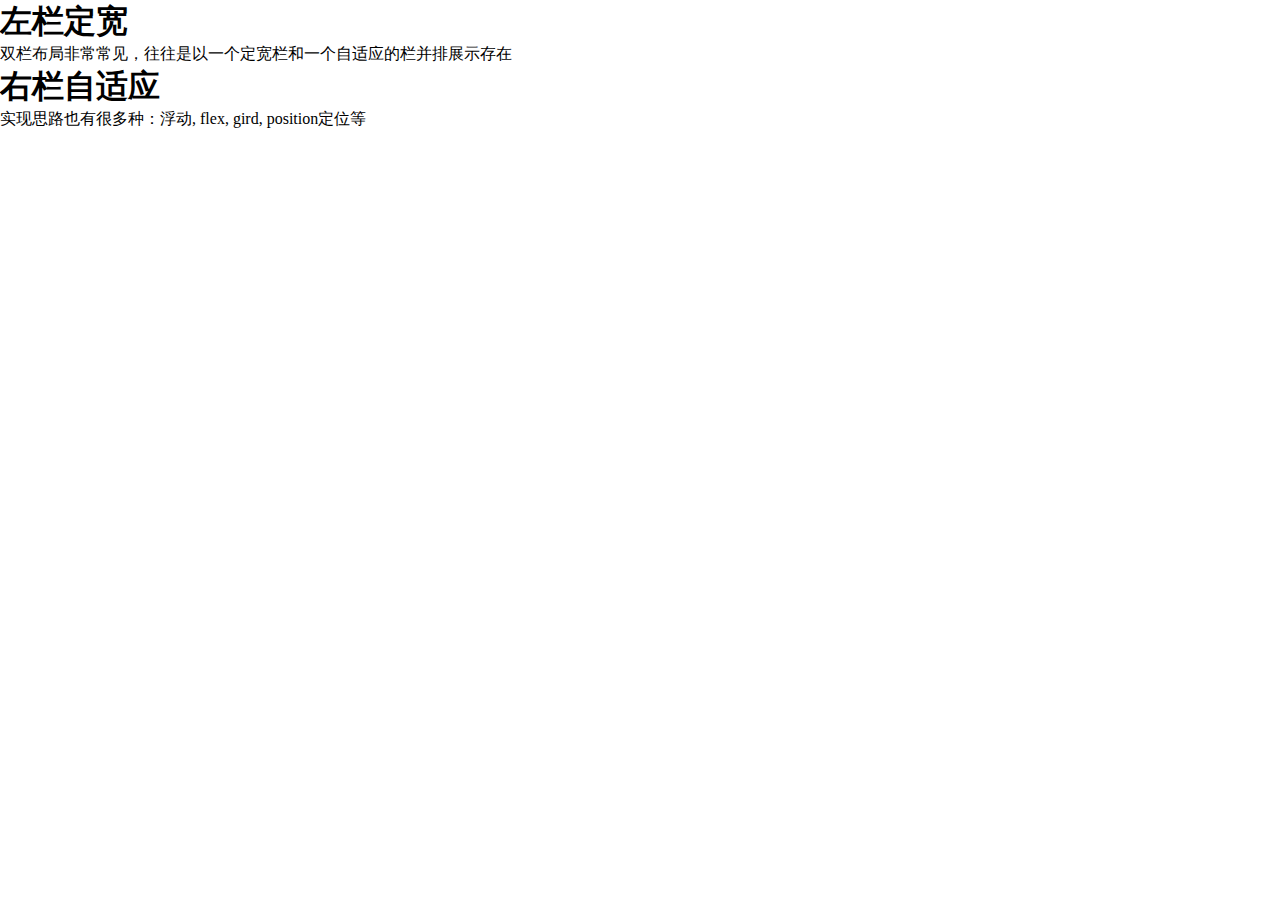
==== 手写题/常见布局/两栏布局.html @ c09db8e1 "feat: update 常见布局模式" ====
<!DOCTYPE html>
<html lang="en">

<head>
  <meta charset="UTF-8">
  <meta name="viewport" content="width=device-width, initial-scale=1.0">
  <title>双栏布局</title>
  <style>
    * {
      margin: 0;
      padding: 0;
    }

    /* 1.float浮动 常见是一个定宽栏和一个自适应栏并排展示*/

    /* .container {
      overflow: auto;
    }

    .left {
      background-color: red;
      width: 200px;
      height: 100vh;
      float: left;
    }

    .right {
      background-color: green;
      overflow: hidden;
      height: 100vh;
    } */
    /* ----------------------------------------------- */

    /* 2.flex弹性布局 */
    /* .container {
      display: flex;
    }

    .left {
      width: 200px;
      background-color: red;
    }

    .right {
      background-color: green;
      flex: 1;
    } */
    /* ----------------------------------------------- */

    /* 3.gird布局 */

    /* .container {
      display: grid;
      grid-template-columns: 250px auto;
    }

    .left {
      background-color: red;
      height: 100vh;
    }

    .right {
      background-color: green;
    } */

    /* ----------------------------------------------- */

    /* 4.position定位 */

    /* .container {
      position: relative;
    }

    .left {
      position: absolute;
      left: 0;
      width: 10%;
      background-color: red;
      height: 100vh;
    }

    .right {
      width: 90%;
      background-color: green;
      margin-left: 10%;
    } */

    /* ----------------------------------------------- */
  </style>
</head>

<body>
  <div class="container">
    <div class="left">
      <h1>左栏定宽</h1>
      <p>双栏布局非常常见，往往是以一个定宽栏和一个自适应的栏并排展示存在</p>
    </div>
    <div class="right">
      <h1>右栏自适应</h1>
      <p>实现思路也有很多种：浮动, flex, gird, position定位等</p>
    </div>
  </div>
</body>

</html>
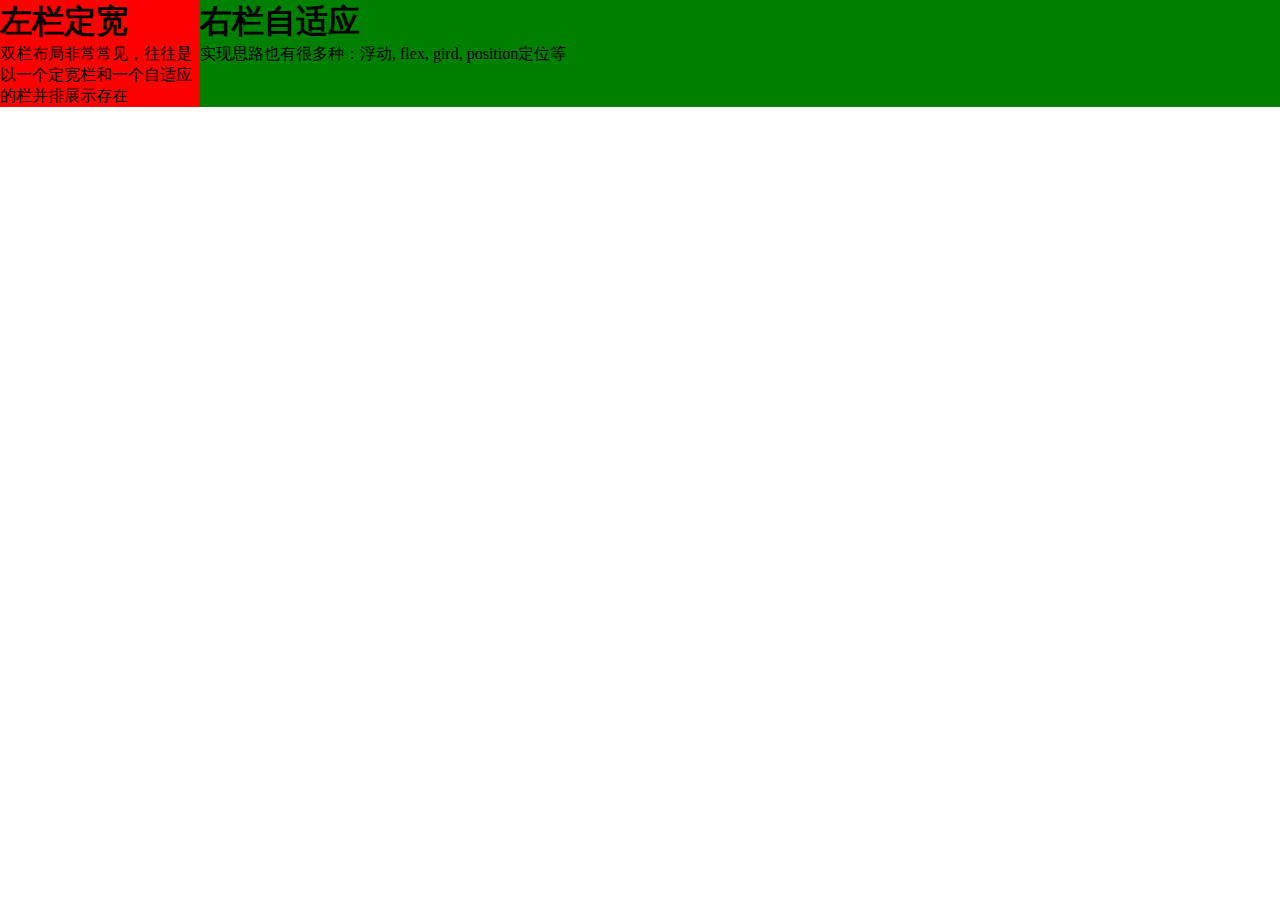
==== commit a9bd53f9: "feat: update" ====
--- a/手写题/常见布局/两栏布局.html
+++ b/手写题/常见布局/两栏布局.html
@@ -32,7 +32,7 @@
     /* ----------------------------------------------- */
 
     /* 2.flex弹性布局 */
-    /* .container {
+    .container {
       display: flex;
     }
 
@@ -44,7 +44,7 @@
     .right {
       background-color: green;
       flex: 1;
-    } */
+    }
     /* ----------------------------------------------- */
 
     /* 3.gird布局 */
